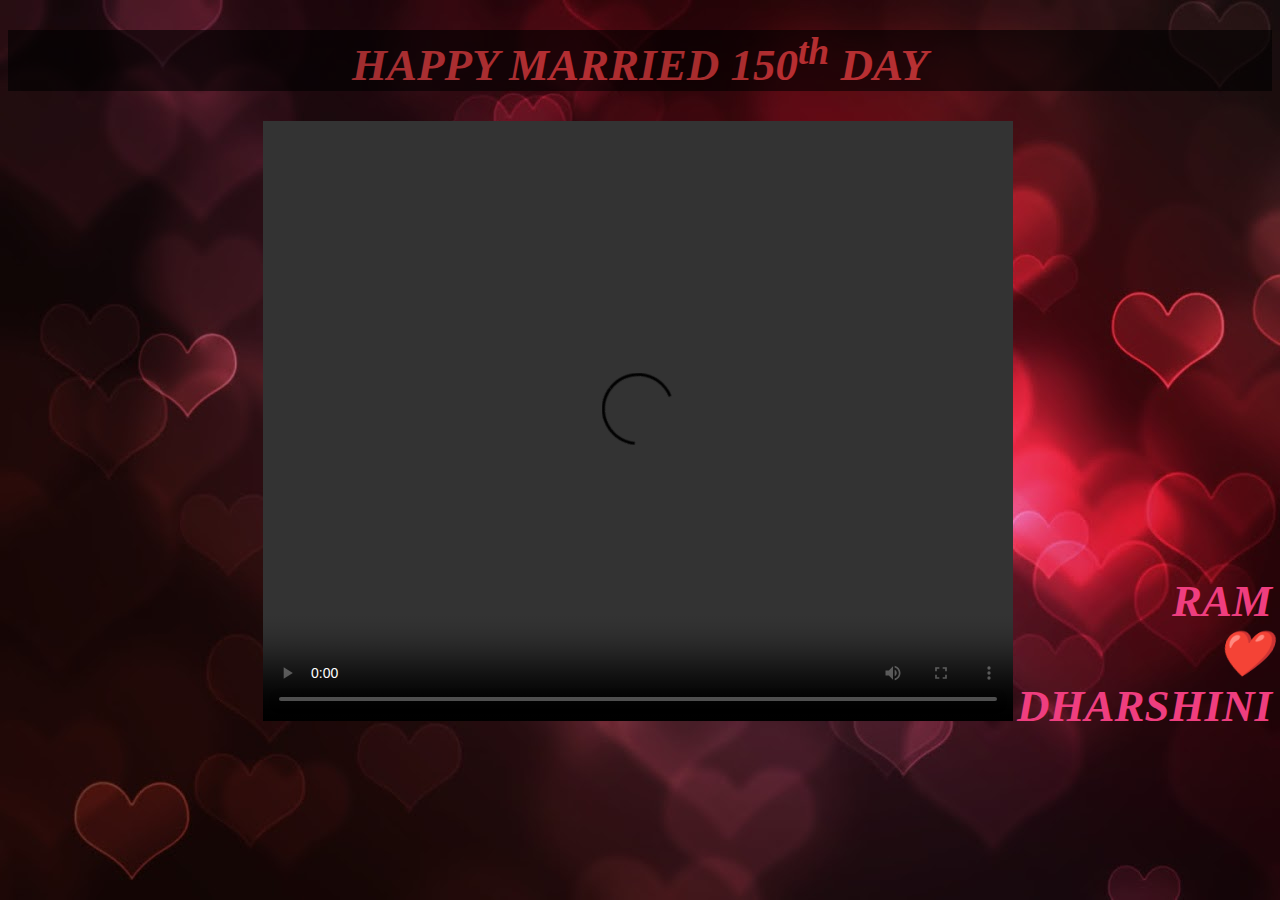
==== index2.html @ 1e62ee84 "Add files via upload" ====
<!DOCTYPE html>
<html lang="en">
    <link rel="stylesheet" href="./style2.css" />
<head>
    <meta charset="UTF-8">
    <meta name="viewport" content="width=device-width, initial-scale=1.0">
    <title>Happy 150 Days</title>
</head>
<body>
    <div>
        <h1>HAPPY MARRIED 150<sup>th</sup> DAY</h1>
    </div>
    <div class="hi">
        <div style="display:inline-block;">
            <video src="./InShot_20230623_163104600.mp4" controls></video>
        </div>
        <div style="display:inline-block; vertical-align:baseline;">
            <p>
                <b>RAM <br>❤️ <br> DHARSHINI</b>
            </p>
        </div>
    </div>
    
</body>
</html>
---- style2.css ----
h1{
    background-color: black;
    opacity: 0.6;
    text-align: center;
    font-style: oblique;
    font-family: cursive;
    font-size: 45PX;
    color: rgb(249, 71, 71);
}
p{
    font-style: oblique;
    font-family: cursive;
    font-size: 45PX;
    color: rgb(239, 62, 127);
}
body{
    background-image: url('./5.jpg');
}
video{
    width: 750px;
    height: 600px;
}
.hi{
    text-align: right;
}
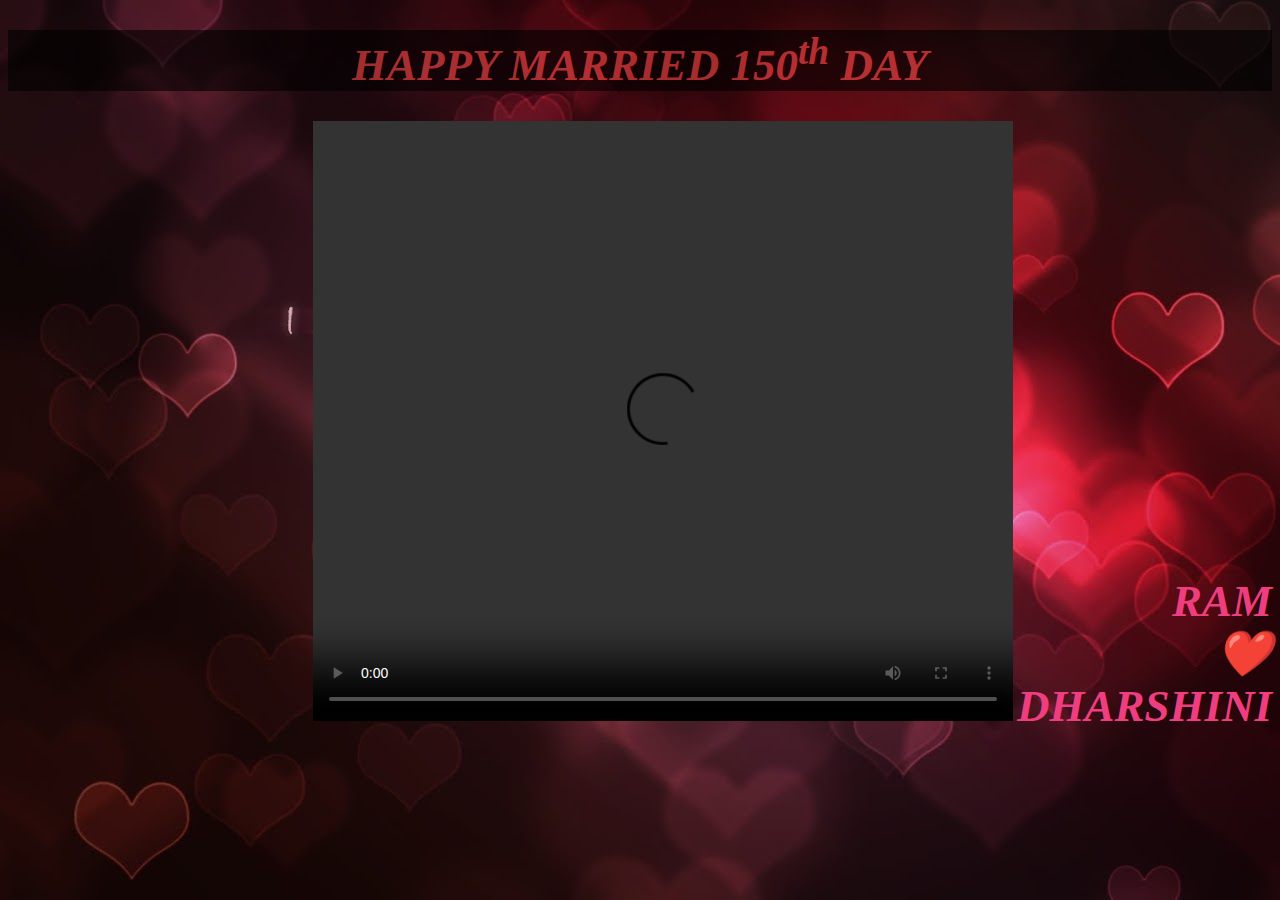
==== commit f066417a: "Add files via upload" ====
--- a/index2.html
+++ b/index2.html
@@ -12,7 +12,7 @@
     </div>
     <div class="hi">
         <div style="display:inline-block;">
-            <video src="./InShot_20230623_163104600.mp4" controls></video>
+            <video src="./Untitled.mp4" controls></video>
         </div>
         <div style="display:inline-block; vertical-align:baseline;">
             <p>
--- a/style2.css
+++ b/style2.css
@@ -17,7 +17,7 @@
     background-image: url('./5.jpg');
 }
 video{
-    width: 750px;
+    width: 700px;
     height: 600px;
 }
 .hi{
